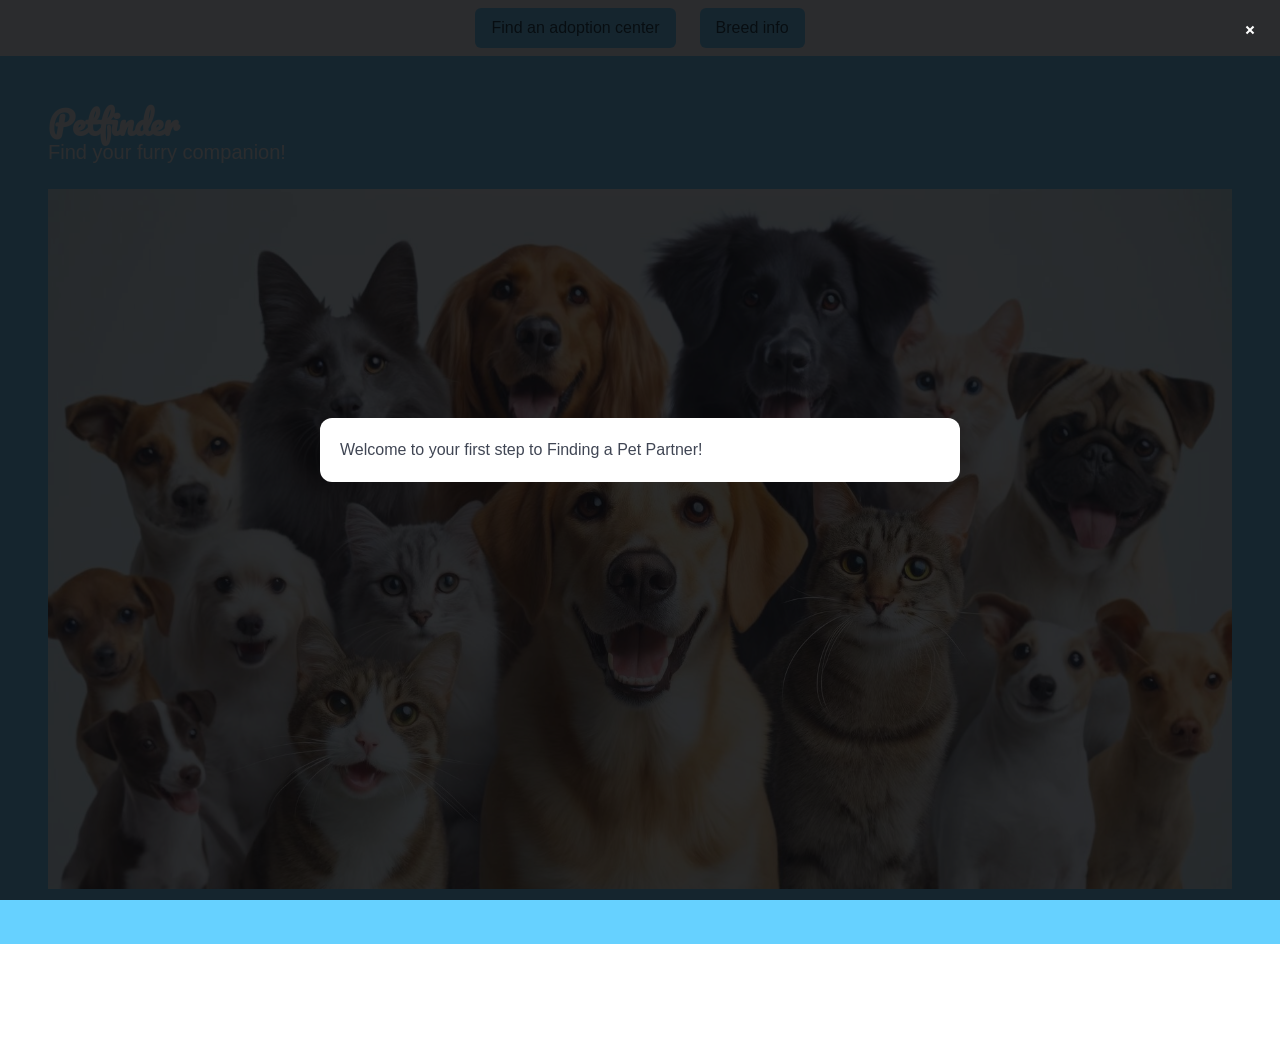
==== homepage.html @ 0ec67314 "created api request for cat breeds" ====
<!DOCTYPE html>
<html lang="en">

<head>
  <meta charset="UTF-8">
  <meta name="viewport" content="width=device-width, initial-scale=1.0">
  <title>Petfinder</title>
  <link rel="stylesheet" href="bulma.css">
  <!-- Used Google API for Pacifico Font -->
  <link href="https://fonts.googleapis.com/css2?family=Pacifico&display=swap" rel="stylesheet">

  <!-- Added custom CSS for breed list styling -->
  <style>
    .breed-list {
      list-style-type: none; /* Removes default bullets from list items */
      padding: 0; /* Removes default padding from the list */
    }

    .breed-item {
      padding: 10px; /* Adds space inside each list item for better readability */
      border-bottom: 1px solid #ccc; /* Adds a light gray border below each item to visually separate them */
    }
  </style>
</head>

<body>
  <header>
    <nav class="navbar" role="navigation" aria-label="main navigation">
      <div id="navbarBasicExample" class="navbar-menu is-centered">
        <!-- Created buttons inside the navbar -->
        <a class="navbar-item">
          <button class="button is-info">Find an adoption center</button>
        </a>

        <a class="navbar-item">
          <!-- Added ID to button for fetching breed info -->
          <button id="breedInfoButton" class="button is-info">Breed info</button>
        </a>
      </div>
    </nav>

    <section class="hero is-info">
      <div class="hero-body">
        <p class="title">Petfinder</p>
        <p class="subtitle">Find your furry companion!</p>
        <img id="hero-image" src="./PetGroupPhoto.jpg" alt="image of cats and dogs lined up">
      </div>
    </section>
  </header>

  <main>
    <!-- Added Modal to main and made it active -->
    <div id="modal" class="modal is-active">
      <div class="modal-background"></div>
      <div class="modal-content">
        <!-- Added box element for modal content -->
        <div class="box">
          <p>Welcome to your first step to Finding a Pet Partner!</p>
        </div>
      </div>
      <button id="closeModal" class="modal-close" aria-label="close"></button>
    </div>

    <!-- Added section for breed info -->
    <section id="breedInfoContainer" class="section"></section>
  </main>

  <footer></footer>

  <!-- Linked script file for JS functionality -->
  <script src="homepage.js"></script>
  <script>
    // JavaScript to handle fetching and displaying breed info
    document.addEventListener('DOMContentLoaded', () => {
      const breedInfoButton = document.getElementById('breedInfoButton');
      const breedInfoContainer = document.getElementById('breedInfoContainer');

      breedInfoButton.addEventListener('click', async () => {
        try {
          // Fetch breed info from API
          const response = await fetch('https://api.thecatapi.com/v1/breeds');
          const breeds = await response.json();
          displayBreeds(breeds);
        } catch (error) {
          console.error('Error fetching breed data:', error);
          breedInfoContainer.innerHTML = '<p>Failed to load breed information. Please try again later.</p>';
        }
      });

      function displayBreeds(breeds) {
        // Clear previous content
        breedInfoContainer.innerHTML = '';
        const breedList = document.createElement('ul');
        breedList.classList.add('breed-list');

        // Populate list with breed data
        breeds.forEach(breed => {
          const listItem = document.createElement('li');
          listItem.classList.add('breed-item');
          listItem.innerHTML = `<strong>${breed.name}</strong>: ${breed.description}`;
          breedList.appendChild(listItem);
        });

        breedInfoContainer.appendChild(breedList);
      }
    });
  </script>
</body>

</html>
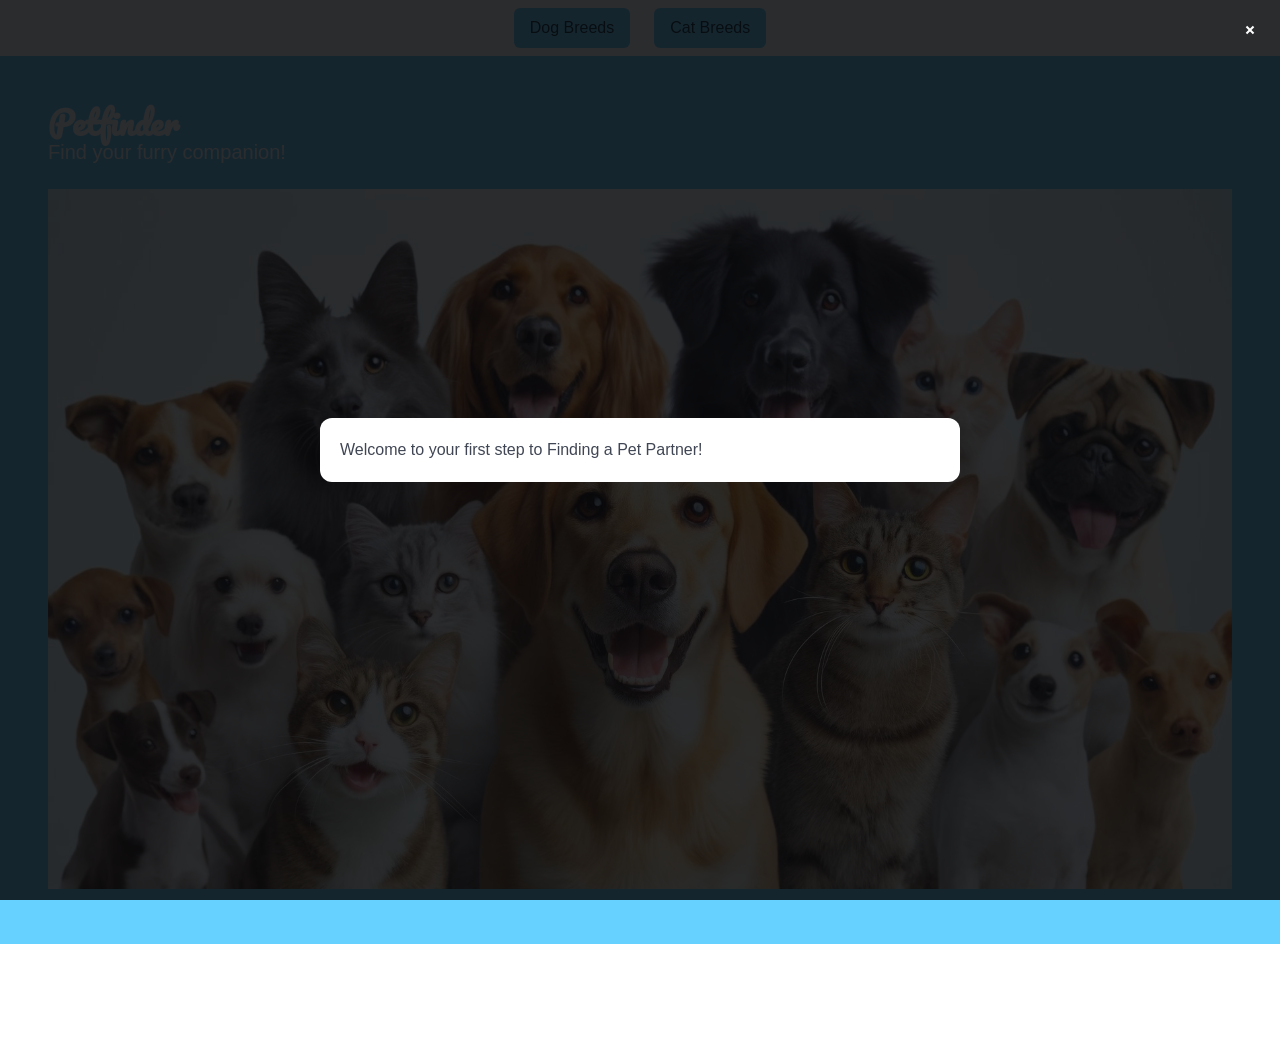
==== commit b60b601f: "organized js" ====
--- a/homepage.html
+++ b/homepage.html
@@ -29,12 +29,12 @@
       <div id="navbarBasicExample" class="navbar-menu is-centered">
         <!-- Created buttons inside the navbar -->
         <a class="navbar-item">
-          <button class="button is-info">Find an adoption center</button>
+          <button class="button is-info">Dog Breeds</button>
         </a>
 
         <a class="navbar-item">
           <!-- Added ID to button for fetching breed info -->
-          <button id="breedInfoButton" class="button is-info">Breed info</button>
+          <button id="catBreedInfoButton" class="button is-info">Cat Breeds</button>
         </a>
       </div>
     </nav>
@@ -62,49 +62,13 @@
     </div>
 
     <!-- Added section for breed info -->
-    <section id="breedInfoContainer" class="section"></section>
+    <section id="catBreedInfoContainer" class="section"></section>
   </main>
 
   <footer></footer>
 
   <!-- Linked script file for JS functionality -->
   <script src="homepage.js"></script>
-  <script>
-    // JavaScript to handle fetching and displaying breed info
-    document.addEventListener('DOMContentLoaded', () => {
-      const breedInfoButton = document.getElementById('breedInfoButton');
-      const breedInfoContainer = document.getElementById('breedInfoContainer');
-
-      breedInfoButton.addEventListener('click', async () => {
-        try {
-          // Fetch breed info from API
-          const response = await fetch('https://api.thecatapi.com/v1/breeds');
-          const breeds = await response.json();
-          displayBreeds(breeds);
-        } catch (error) {
-          console.error('Error fetching breed data:', error);
-          breedInfoContainer.innerHTML = '<p>Failed to load breed information. Please try again later.</p>';
-        }
-      });
-
-      function displayBreeds(breeds) {
-        // Clear previous content
-        breedInfoContainer.innerHTML = '';
-        const breedList = document.createElement('ul');
-        breedList.classList.add('breed-list');
-
-        // Populate list with breed data
-        breeds.forEach(breed => {
-          const listItem = document.createElement('li');
-          listItem.classList.add('breed-item');
-          listItem.innerHTML = `<strong>${breed.name}</strong>: ${breed.description}`;
-          breedList.appendChild(listItem);
-        });
-
-        breedInfoContainer.appendChild(breedList);
-      }
-    });
-  </script>
 </body>
 
 </html>
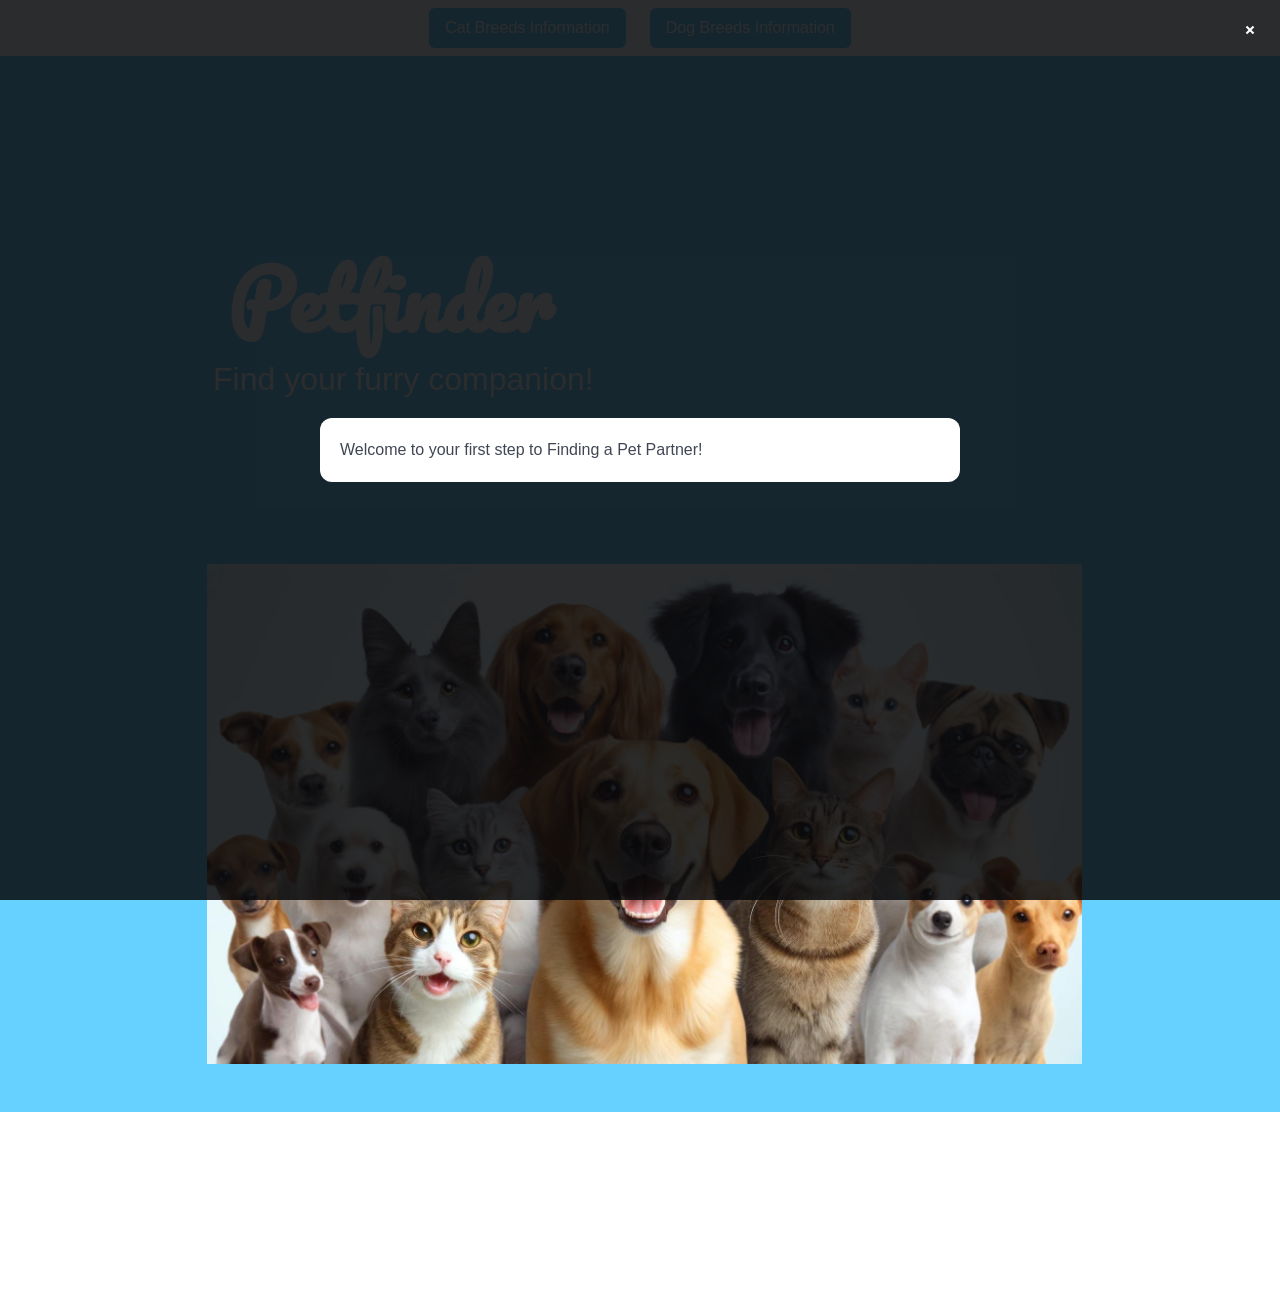
==== commit acec06ec: "added dog api, centered and updated styles for header section" ====
--- a/homepage.html
+++ b/homepage.html
@@ -9,18 +9,7 @@
   <!-- Used Google API for Pacifico Font -->
   <link href="https://fonts.googleapis.com/css2?family=Pacifico&display=swap" rel="stylesheet">
 
-  <!-- Added custom CSS for breed list styling -->
-  <style>
-    .breed-list {
-      list-style-type: none; /* Removes default bullets from list items */
-      padding: 0; /* Removes default padding from the list */
-    }
-
-    .breed-item {
-      padding: 10px; /* Adds space inside each list item for better readability */
-      border-bottom: 1px solid #ccc; /* Adds a light gray border below each item to visually separate them */
-    }
-  </style>
+ 
 </head>
 
 <body>
@@ -29,21 +18,24 @@
       <div id="navbarBasicExample" class="navbar-menu is-centered">
         <!-- Created buttons inside the navbar -->
         <a class="navbar-item">
-          <button class="button is-info">Dog Breeds</button>
+          <button id="catBreedInfoButton" class="button is-info">Cat Breeds Information</button>
+          
         </a>
 
         <a class="navbar-item">
           <!-- Added ID to button for fetching breed info -->
-          <button id="catBreedInfoButton" class="button is-info">Cat Breeds</button>
+          <button id="dogBreedInfoButton" class="button is-info">Dog Breeds Information</button>
         </a>
       </div>
     </nav>
 
     <section class="hero is-info">
       <div class="hero-body">
-        <p class="title">Petfinder</p>
-        <p class="subtitle">Find your furry companion!</p>
-        <img id="hero-image" src="./PetGroupPhoto.jpg" alt="image of cats and dogs lined up">
+        <div class="title-section">
+          <p class="title">Petfinder</p>
+          <p class="subtitle">Find your furry companion!</p>
+        </div>
+        <img id="hero-image" src="./PetGroupPhoto.jpg" alt="image of various breeds of cats and dogs in two rows">
       </div>
     </section>
   </header>
@@ -63,6 +55,7 @@
 
     <!-- Added section for breed info -->
     <section id="catBreedInfoContainer" class="section"></section>
+    <section id="dogBreedInfoContainer" class="section"></section>
   </main>
 
   <footer></footer>
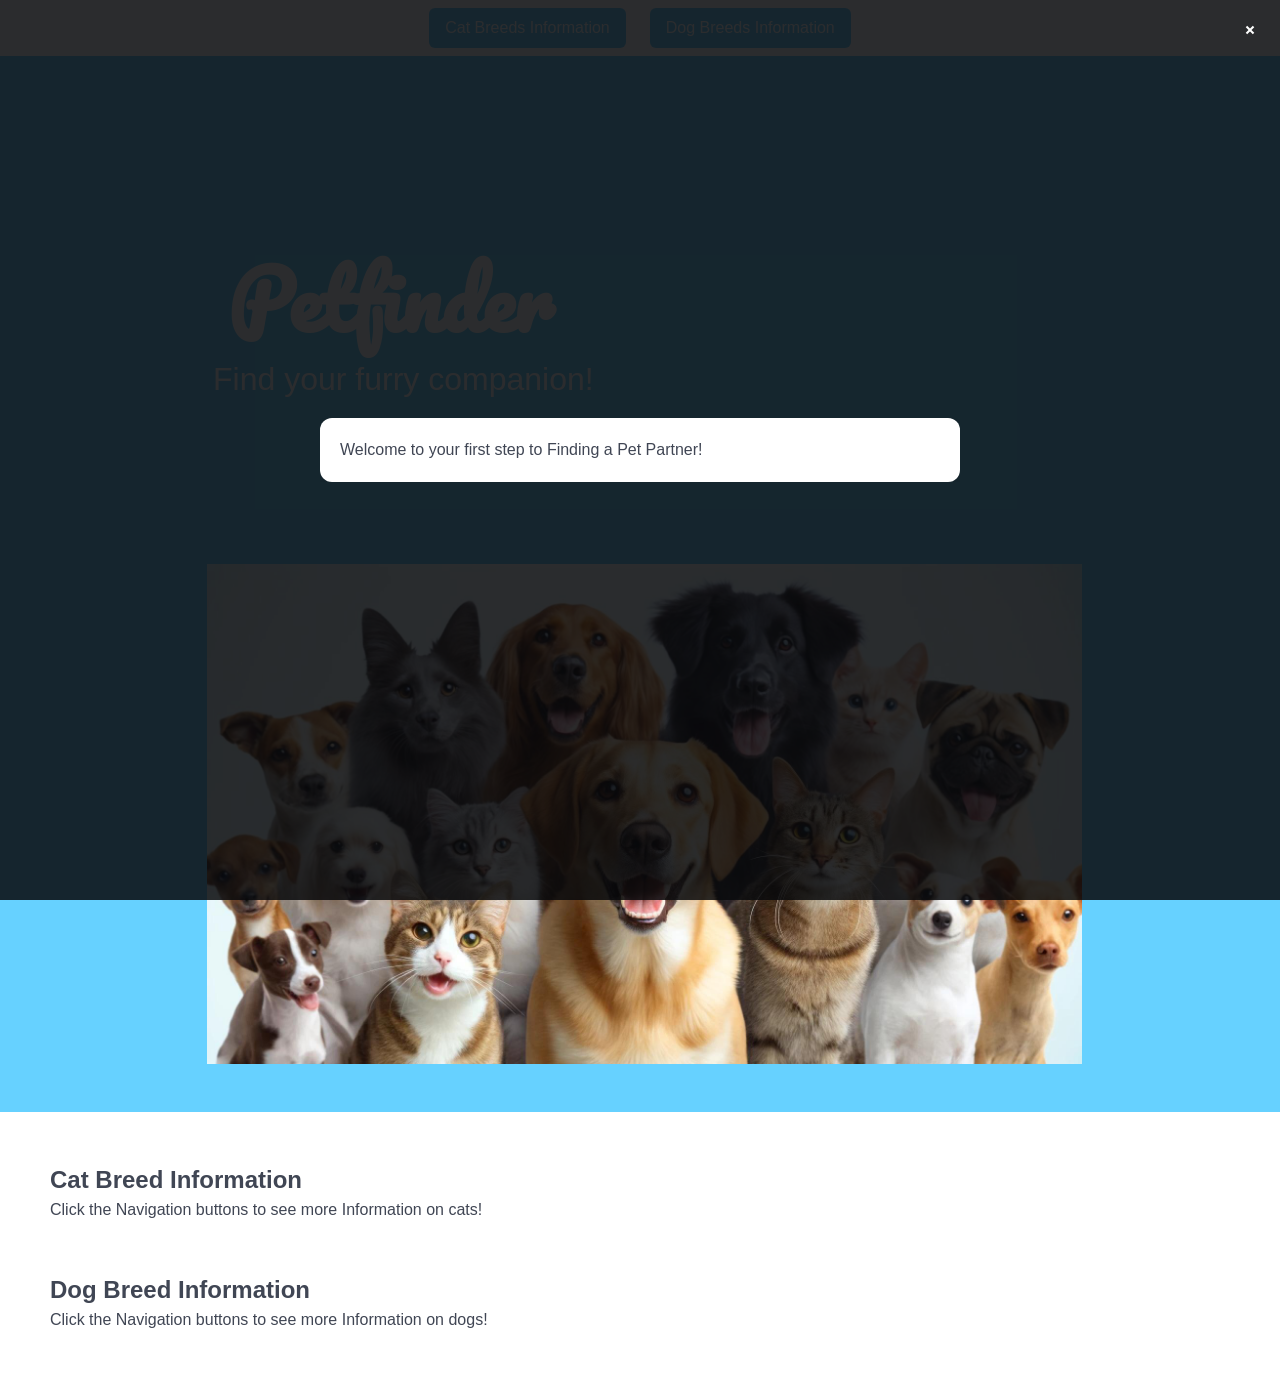
==== commit 959f6b48: "added text to clarify where api information will display once called" ====
--- a/homepage.html
+++ b/homepage.html
@@ -9,7 +9,7 @@
   <!-- Used Google API for Pacifico Font -->
   <link href="https://fonts.googleapis.com/css2?family=Pacifico&display=swap" rel="stylesheet">
 
- 
+
 </head>
 
 <body>
@@ -19,7 +19,7 @@
         <!-- Created buttons inside the navbar -->
         <a class="navbar-item">
           <button id="catBreedInfoButton" class="button is-info">Cat Breeds Information</button>
-          
+
         </a>
 
         <a class="navbar-item">
@@ -54,8 +54,18 @@
     </div>
 
     <!-- Added section for breed info -->
-    <section id="catBreedInfoContainer" class="section"></section>
-    <section id="dogBreedInfoContainer" class="section"></section>
+    <section class="breed-info-section">
+      <h2 class="breed-info-heading">Cat Breed Information</h2>
+      <p>Click the Navigation buttons to see more Information on cats!</p>
+    </section>
+    <section class="breed-info-section" id="catBreedInfoContainer"></section>
+
+    <section class="breed-info-section">
+      <h2 class="breed-info-heading">Dog Breed Information</h2>
+      <p>Click the Navigation buttons to see more Information on dogs!</p>
+    </section>
+
+    <section class="breed-info-section" id="dogBreedInfoContainer"></section>
   </main>
 
   <footer></footer>
@@ -64,7 +74,4 @@
   <script src="homepage.js"></script>
 </body>
 
-</html>
-
-
-
+</html>
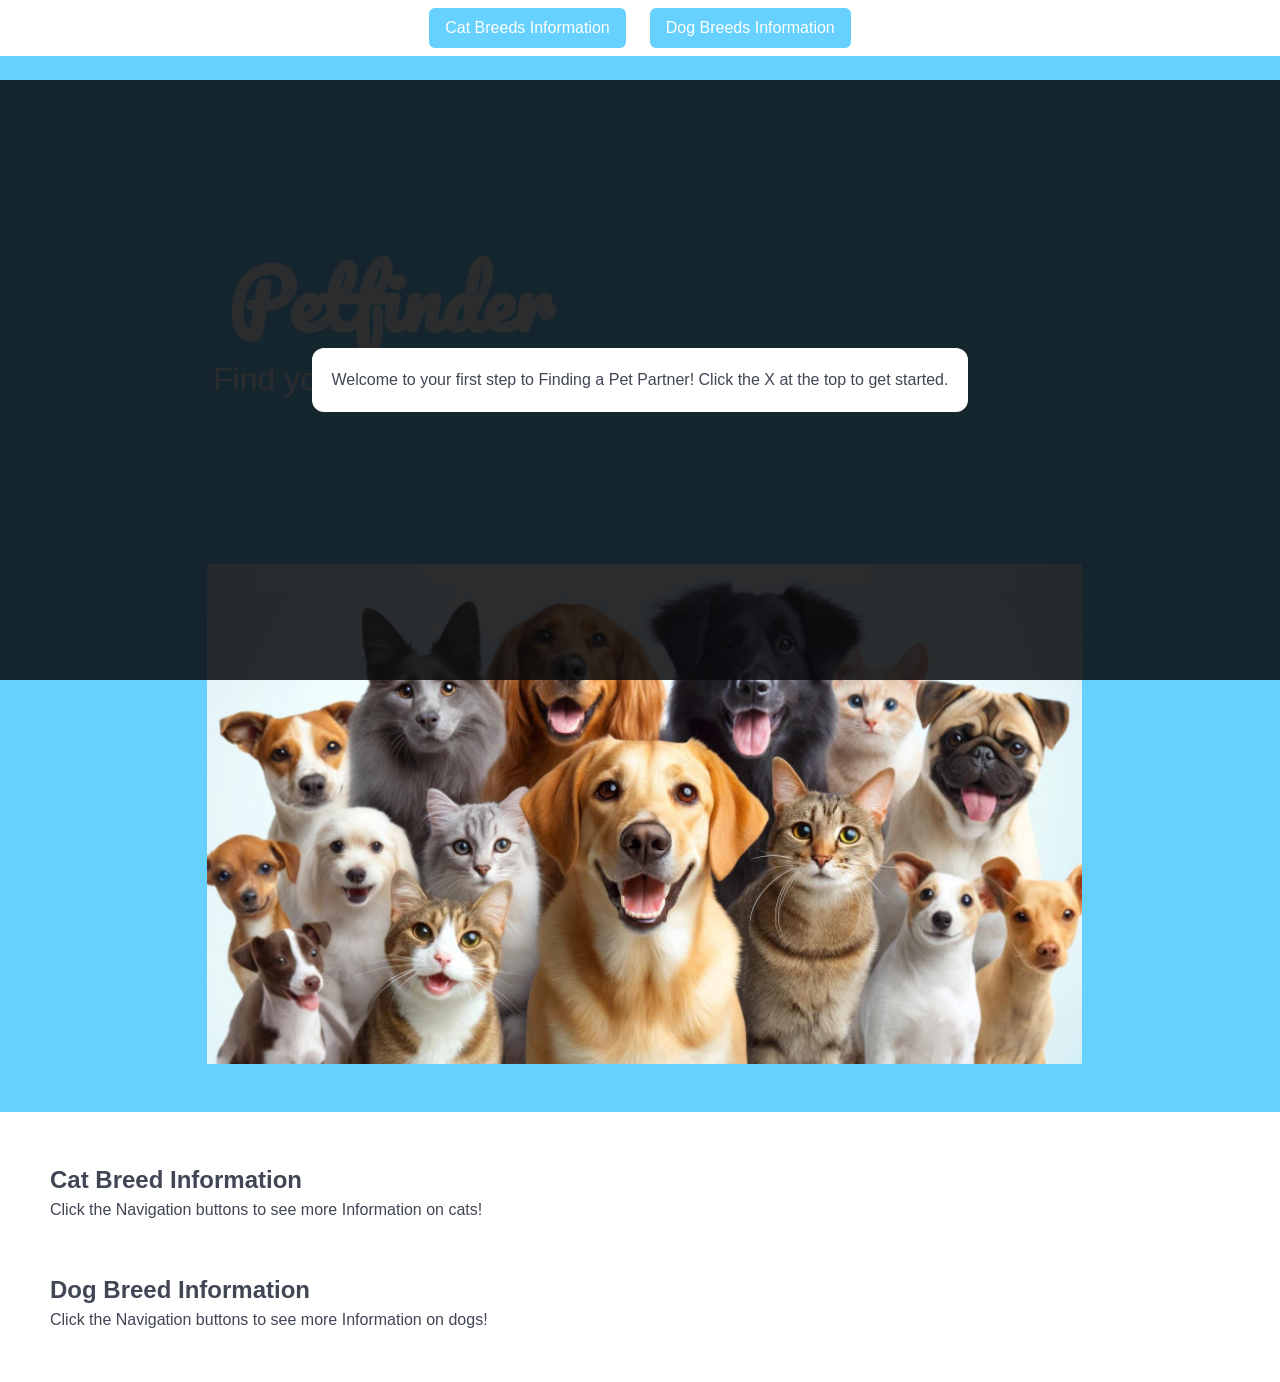
==== commit 6528ec59: "adjusted modal height and added text for clarity" ====
--- a/homepage.html
+++ b/homepage.html
@@ -47,7 +47,7 @@
       <div class="modal-content">
         <!-- Added box element for modal content -->
         <div class="box">
-          <p>Welcome to your first step to Finding a Pet Partner!</p>
+          <p>Welcome to your first step to Finding a Pet Partner! Click the X at the top to get started.</p>
         </div>
       </div>
       <button id="closeModal" class="modal-close" aria-label="close"></button>
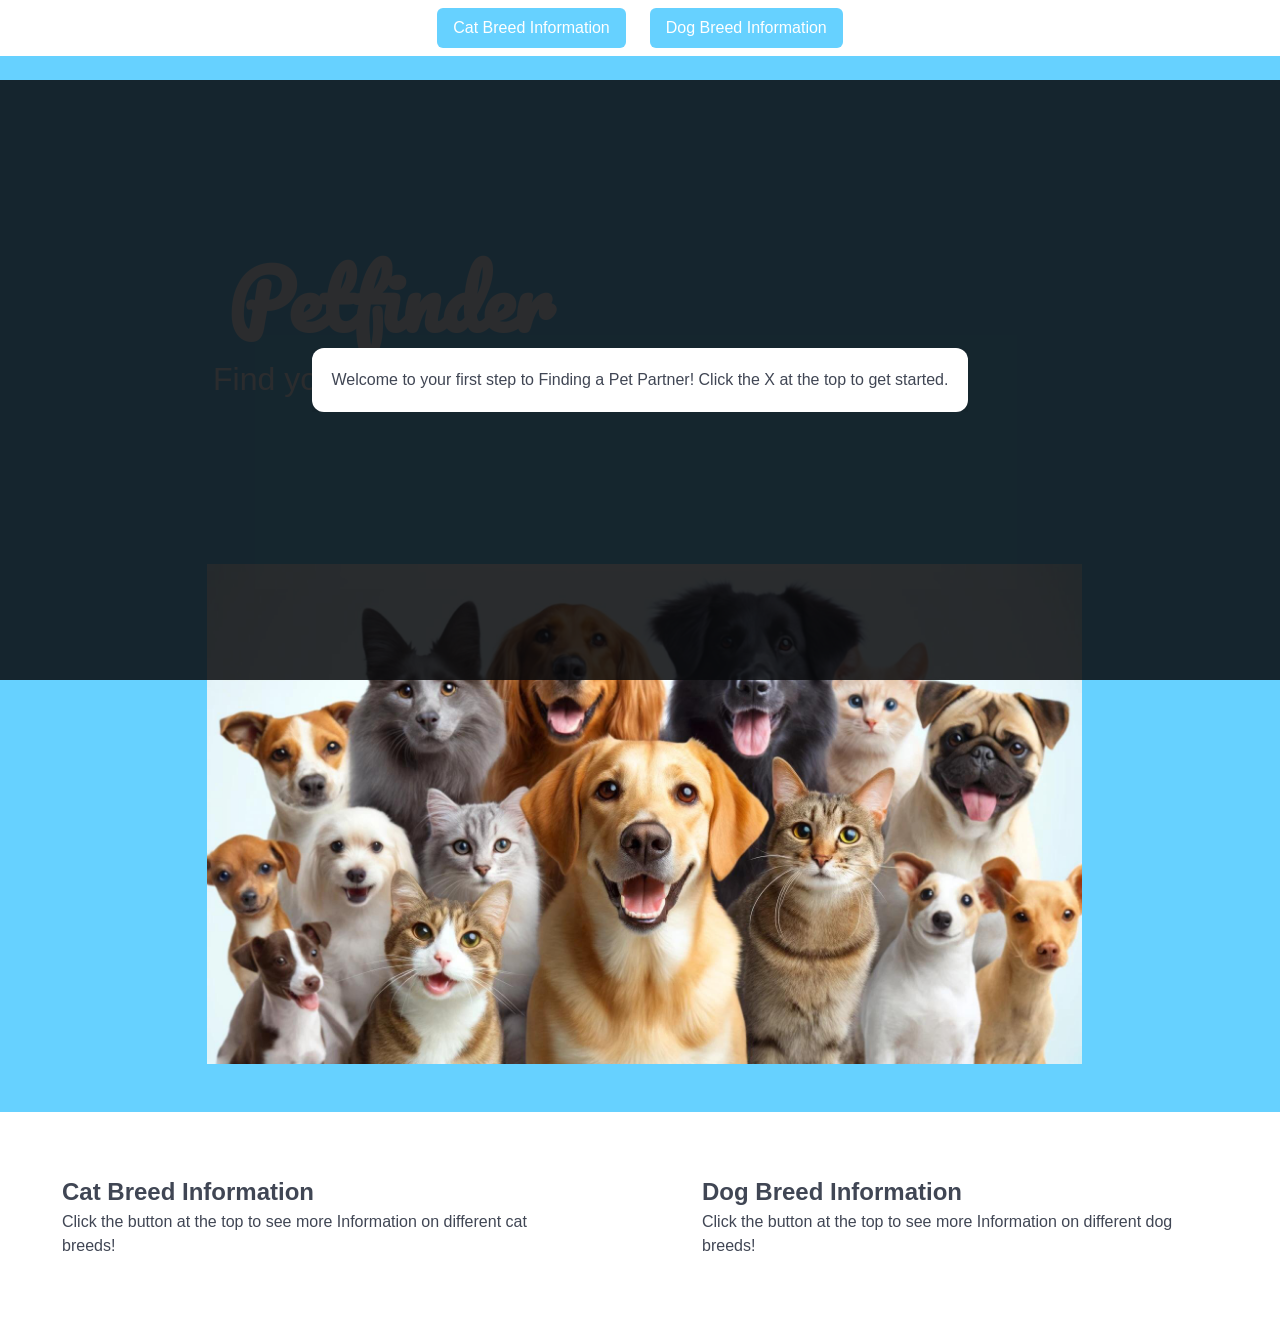
==== commit 2bbf544e: "added columns" ====
--- a/homepage.html
+++ b/homepage.html
@@ -5,6 +5,7 @@
   <meta charset="UTF-8">
   <meta name="viewport" content="width=device-width, initial-scale=1.0">
   <title>Petfinder</title>
+  <!-- linked bulma stylesheet -->
   <link rel="stylesheet" href="bulma.css">
   <!-- Used Google API for Pacifico Font -->
   <link href="https://fonts.googleapis.com/css2?family=Pacifico&display=swap" rel="stylesheet">
@@ -18,13 +19,13 @@
       <div id="navbarBasicExample" class="navbar-menu is-centered">
         <!-- Created buttons inside the navbar -->
         <a class="navbar-item">
-          <button id="catBreedInfoButton" class="button is-info">Cat Breeds Information</button>
+          <button id="catBreedInfoButton" class="button is-info">Cat Breed Information</button>
 
         </a>
 
         <a class="navbar-item">
           <!-- Added ID to button for fetching breed info -->
-          <button id="dogBreedInfoButton" class="button is-info">Dog Breeds Information</button>
+          <button id="dogBreedInfoButton" class="button is-info">Dog Breed Information</button>
         </a>
       </div>
     </nav>
@@ -54,18 +55,23 @@
     </div>
 
     <!-- Added section for breed info -->
-    <section class="breed-info-section">
-      <h2 class="breed-info-heading">Cat Breed Information</h2>
-      <p>Click the Navigation buttons to see more Information on cats!</p>
-    </section>
-    <section class="breed-info-section" id="catBreedInfoContainer"></section>
-
-    <section class="breed-info-section">
-      <h2 class="breed-info-heading">Dog Breed Information</h2>
-      <p>Click the Navigation buttons to see more Information on dogs!</p>
-    </section>
-
-    <section class="breed-info-section" id="dogBreedInfoContainer"></section>
+     <!-- created columns and sections for each -->
+    <div class="row">
+      <div class="column">
+        <section class="breed-info-section">
+          <h2 class="breed-info-heading">Cat Breed Information</h2>
+          <p>Click the button at the top to see more Information on different cat breeds!</p>
+        </section>
+        <section class="breed-info-section" id="catBreedInfoContainer"></section>
+      </div>
+      <div class="column">
+        <section class="breed-info-section">
+          <h2 class="breed-info-heading">Dog Breed Information</h2>
+          <p>Click the button at the top to see more Information on different dog breeds!</p>
+        </section>
+        <section class="breed-info-section" id="dogBreedInfoContainer"></section>
+      </div>
+    </div>
   </main>
 
   <footer></footer>
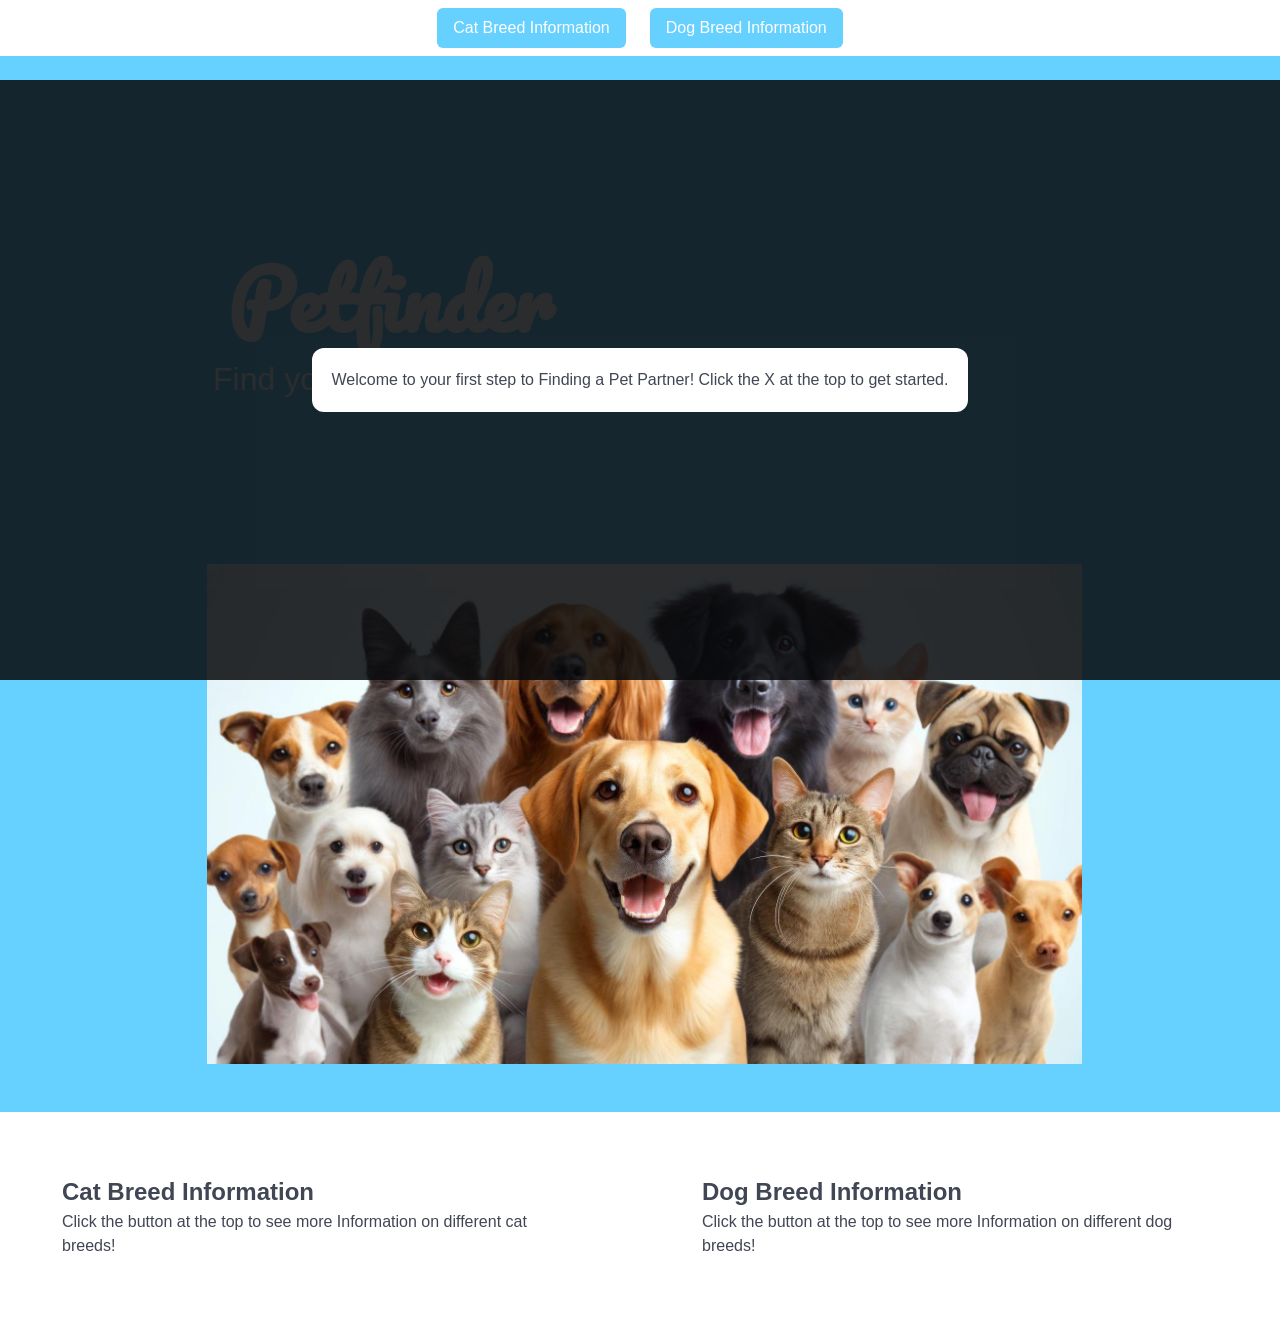
==== commit f7b04fcf: "updated readme and cleaned up files" ====
--- a/homepage.html
+++ b/homepage.html
@@ -36,7 +36,7 @@
           <p class="title">Petfinder</p>
           <p class="subtitle">Find your furry companion!</p>
         </div>
-        <img id="hero-image" src="./PetGroupPhoto.jpg" alt="image of various breeds of cats and dogs in two rows">
+        <img id="hero-image" src="./PetFinderimages/PetGroupPhoto.jpg" alt="image of various breeds of cats and dogs in two rows">
       </div>
     </section>
   </header>
@@ -55,7 +55,7 @@
     </div>
 
     <!-- Added section for breed info -->
-     <!-- created columns and sections for each -->
+     <!-- created columns and sections for each cat and dog -->
     <div class="row">
       <div class="column">
         <section class="breed-info-section">
